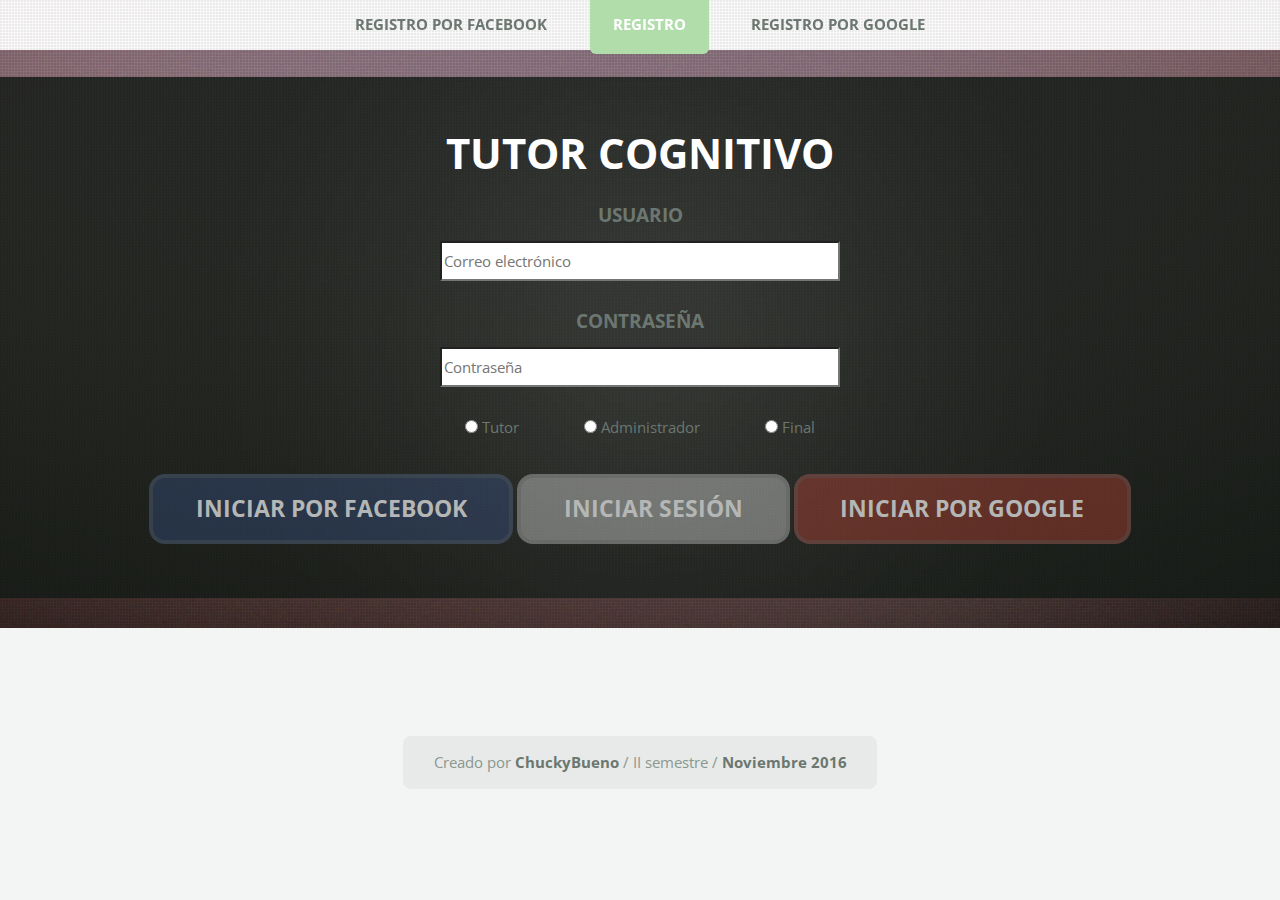
==== src/dotnetstarter/wwwroot/cambioAcceso.html @ c9e09c94 "Change" ====
<!DOCTYPE HTML>

<html>
<head>
	<title>Inicio</title>

	<!--Configuraciones de la página-->
	<meta charset="utf-8" />
	<meta name="viewport" content="width=device-width, initial-scale=1" />

	<!--Archivos .js responsive-->
	<!--[if lte IE 8]><script src="assets/js/ie/html5shiv.js"></script><![endif]-->

	<!--Archivos .css responsive-->
	<link rel="stylesheet" href="assets/css/main.css" />
	<!--[if lte IE 8]><link rel="stylesheet" href="assets/css/ie8.css" /><![endif]-->
</head>

<body class="homepage">
	<!--Contenedor principal-->
	<div id="page-wrapper">

		<!-- Nav -->
		<nav id="nav">
			<ul>
				<li><a href="">Registro por Facebook</a></li>
				<li class="current"><a href="registro.html">Registro</a></li>
				<li><a href="">Registro por google</a></li>
			</ul>
		</nav>

		<!--Cuerpo -->
		<div id="banner-wrapper">
			<section id="banner">
				<!--titulo-->
				<h2><a id="logo">Tutor Cognitivo</a></h2>

				<!--Correo-->
				<div class="login">


					<!--Usuario-->
					<h3>Usuario</h3>
					<p><input id="txtUsuario" placeholder="Correo electrónico" type="text" /></p>

					<!--Contraseña-->
					<h3>Contraseña</h3>
					<p><input id="txtContraseña" placeholder="Contraseña" type="password" /></p>

					<!--Tipo-->
					<div class="radioGroup">
						<label for="markAdmin">
							<input name="rdnTipo" type="radio" value="tutor"> Tutor</input>
						</label>
						<label for="markStudent">
							<input name="rdnTipo" type="radio" value="admin"> Administrador</input>
						</label>
						<label for="markService">
							<input name="rdnTipo" type="radio" value="final"> Final</input>
						</label>
					</div>

					<br/>
				</div>

				<!--Botones de inicio-->	
				<a class="buttonFacebook">Iniciar por Facebook</a>
				<a class="button">Iniciar Sesión</a>
				<a class="buttonGoogle">Iniciar por Google</a>
			</section>
		</div>

		<!-- Footer -->
		<footer id="footer" class="container">
			<!-- Copyright -->
			<div id="copyright">

				<ul class="menu">
					Creado por <b>ChuckyBueno</b> / II semestre / <b>Noviembre 2016</b>
				</ul>
			</div>
		</footer>
	</div>

	<!-- Scripts -->
	<script src="assets/js/jquery.min.js"></script>
	<script src="assets/js/jquery.dropotron.min.js"></script>
	<script src="assets/js/skel.min.js"></script>
	<script src="assets/js/skel-viewport.min.js"></script>
	<script src="assets/js/util.js"></script>
	<!--[if lte IE 8]><script src="assets/js/ie/respond.min.js"></script><![endif]-->
	<script src="assets/js/main.js"></script>

</body>
</html>
---- src/dotnetstarter/wwwroot/assets/css/main.css ----
@import url("font-awesome.min.css");
@import url("https://fonts.googleapis.com/css?family=Open+Sans:400,400italic,700,700italic|Open+Sans+Condensed:700");

/****************************************
Reset 
*****************************************/

html, body, div, span, applet, object, iframe, h1, h2, h3, h4, h5, h6, p, blockquote, pre, a, abbr, acronym, address, 
big, cite, code, del, dfn, em, img, ins, kbd, q, s, samp, small, strike, strong, sub, sup, tt, var, b, u, i, center, 
dl, dt, dd, ol, ul, li, fieldset, form, label, legend, table, caption, tbody, tfoot, thead, tr, th, td, article, aside, 
canvas, details, embed, figure, figcaption, footer, header, hgroup, menu, nav, output, ruby, section, summary, time, 
mark, audio, video {
	margin: 0;
	padding: 0;
	border: 0;
	font-size: 100%;
	font: inherit;
	vertical-align: baseline;
}

article, aside, details, figcaption, figure, footer, header, hgroup, menu, nav, section {
	display: block;
}

body {
	line-height: 1;
}

ol, ul {
	list-style: none;
}

blockquote, q {
	quotes: none;
}

blockquote:before, blockquote:after, q:before, q:after {
	content: '';
	content: none;
}

table {
	border-collapse: collapse;
	border-spacing: 0;
}

body {
	-webkit-text-size-adjust: none;
}

/****************************************
Box Model 
****************************************/

*, *:before, *:after {
	-moz-box-sizing: border-box;
	-webkit-box-sizing: border-box;
	box-sizing: border-box;
}

/**************************************** 
Containers 
****************************************/

.container {
	margin-left: auto;
	margin-right: auto;
}

.container.\31 25\25 {
	width: 100%;
	max-width: 1200px;
	min-width: 960px;
}

.container.\37 5\25 {
	width: 720px;
}

.container.\35 0\25 {
	width: 480px;
}

.container.\32 5\25 {
	width: 240px;
}

.container {
	width: 960px;
}

/*DESKTOP*/
@media screen and (min-width: 737px) {

	.container.\31 25\25 {
		width: 100%;
		max-width: 1500px;
		min-width: 1200px;
	}

	.container.\37 5\25 {
		width: 900px;
	}

	.container.\35 0\25 {
		width: 600px;
	}

	.container.\32 5\25 {
		width: 300px;
	}

	.container {
		width: 1200px;
	}
}

/*TABLET*/
@media screen and (min-width: 737px) and (max-width: 1200px) {

	.container.\31 25\25 {
		width: 100%;
		max-width: 125%;
		min-width: 100%;
	}

	.container.\37 5\25 {
		width: 75%;
	}

	.container.\35 0\25 {
		width: 50%
	}

	.container.\32 5\25 {
		width: 25%;
	}

	.container {
		width: 100%;
	}
}

/*MOBILE*/
@media screen and (max-width: 736px) {

	.container.\31 25\25 {
		width: 100%;
		max-width: 125%;
		min-width: 100%;
	}

	.container.\37 5\25 {
		width: 75%;
	}

	.container.\35 0\25 {
		width: 50%;
	}

	.container.\32 5\25 {
		width: 25%;
	}

	.container {
		width: 100% !important;
	}
}

/****************************************
Grid 
****************************************/
.row {
	border-bottom: solid 1px transparent;
	-moz-box-sizing: border-box;
	-webkit-box-sizing: border-box;
	box-sizing: border-box;
}

.row > * {
	float: left;
	-moz-box-sizing: border-box;
	-webkit-box-sizing: border-box;
	box-sizing: border-box;
}

.row:after, .row:before {
	content: '';
	display: block;
	clear: both;
	height: 0;
}

.row.uniform > * > :first-child {
	margin-top: 0;
}

.row.uniform > * > :last-child {
	margin-bottom: 0;
}

.row.\30 \25 > * {
	padding: 0 0 0 0px;
}

.row.\30 \25 {
	margin: 0 0 -1px 0px;
}

.row.uniform.\30 \25 > * {
	padding: 0px 0 0 0px;
}

.row.uniform.\30 \25 {
	margin: 0px 0 -1px 0px;
}

.row > * {
	padding: 0 0 0 40px;
}

.row {
	margin: 0 0 -1px -40px;
}

.row.uniform > * {
	padding: 40px 0 0 40px;
}

.row.uniform {
	margin: -40px 0 -1px -40px;
}

.row.\32 00\25 > * {
	padding: 0 0 0 80px;
}

.row.\32 00\25 {
	margin: 0 0 -1px -80px;
}

.row.uniform.\32 00\25 > * {
	padding: 80px 0 0 80px;
}

.row.uniform.\32 00\25 {
	margin: -80px 0 -1px -80px;
}

.row.\31 50\25 > * {
	padding: 0 0 0 60px;
}

.row.\31 50\25 {
	margin: 0 0 -1px -60px;
}

.row.uniform.\31 50\25 > * {
	padding: 60px 0 0 60px;
}

.row.uniform.\31 50\25 {
	margin: -60px 0 -1px -60px;
}

.row.\35 0\25 > * {
	padding: 0 0 0 20px;
}

.row.\35 0\25 {
	margin: 0 0 -1px -20px;
}

.row.uniform.\35 0\25 > * {
	padding: 20px 0 0 20px;
}

.row.uniform.\35 0\25 {
	margin: -20px 0 -1px -20px;
}

.row.\32 5\25 > * {
	padding: 0 0 0 10px;
}

.row.\32 5\25 {
	margin: 0 0 -1px -10px;
}

.row.uniform.\32 5\25 > * {
	padding: 10px 0 0 10px;
}

.row.uniform.\32 5\25 {
	margin: -10px 0 -1px -10px;
}

.\31 2u, .\31 2u\24 {
	width: 100%;
	clear: none;
	margin-left: 0;
}

.\31 1u, .\31 1u\24 {
	width: 91.6666666667%;
	clear: none;
	margin-left: 0;
}

.\31 0u, .\31 0u\24 {
	width: 83.3333333333%;
	clear: none;
	margin-left: 0;
}

.\39 u, .\39 u\24 {
	width: 75%;
	clear: none;
	margin-left: 0;
}

.\38 u, .\38 u\24 {
	width: 66.6666666667%;
	clear: none;
	margin-left: 0;
}

.\37 u, .\37 u\24 {
	width: 58.3333333333%;
	clear: none;
	margin-left: 0;
}

.\36 u, .\36 u\24 {
	width: 50%;
	clear: none;
	margin-left: 0;
}

.\35 u, .\35 u\24 {
	width: 41.6666666667%;
	clear: none;
	margin-left: 0;
}

.\34 u, .\34 u\24 {
	width: 33.3333333333%;
	clear: none;
	margin-left: 0;
}

.\33 u, .\33 u\24 {
	width: 25%;
	clear: none;
	margin-left: 0;
}

.\32 u, .\32 u\24 {
	width: 16.6666666667%;
	clear: none;
	margin-left: 0;
}

.\31 u, .\31 u\24 {
	width: 8.3333333333%;
	clear: none;
	margin-left: 0;
}

.\31 2u\24 + *,
.\31 1u\24 + *,
.\31 0u\24 + *,
.\39 u\24 + *,
.\38 u\24 + *,
.\37 u\24 + *,
.\36 u\24 + *,
.\35 u\24 + *,
.\34 u\24 + *,
.\33 u\24 + *,
.\32 u\24 + *,
.\31 u\24 + * {
	clear: left;
}

.\-11u {
	margin-left: 91.66667%;
}

.\-10u {
	margin-left: 83.33333%;
}

.\-9u {
	margin-left: 75%;
}

.\-8u {
	margin-left: 66.66667%;
}

.\-7u {
	margin-left: 58.33333%;
}

.\-6u {
	margin-left: 50%;
}

.\-5u {
	margin-left: 41.66667%;
}

.\-4u {
	margin-left: 33.33333%;
}

.\-3u {
	margin-left: 25%;
}

.\-2u {
	margin-left: 16.66667%;
}

.\-1u {
	margin-left: 8.33333%;
}

/*DESKTOP*/
@media screen and (min-width: 737px) {

	.row > * {
		padding: 50px 0 0 50px;
	}

	.row {
		margin: -50px 0 -1px -50px;
	}

	.row.uniform > * {
		padding: 50px 0 0 50px;
	}

	.row.uniform {
		margin: -50px 0 -1px -50px;
	}

	.row.\32 00\25 > * {
		padding: 100px 0 0 100px;
	}

	.row.\32 00\25 {
		margin: -100px 0 -1px -100px;
	}

	.row.uniform.\32 00\25 > * {
		padding: 100px 0 0 100px;
	}

	.row.uniform.\32 00\25 {
		margin: -100px 0 -1px -100px;
	}

	.row.\31 50\25 > * {
		padding: 75px 0 0 75px;
	}

	.row.\31 50\25 {
		margin: -75px 0 -1px -75px;
	}

	.row.uniform.\31 50\25 > * {
		padding: 75px 0 0 75px;
	}

	.row.uniform.\31 50\25 {
		margin: -75px 0 -1px -75px;
	}

	.row.\35 0\25 > * {
		padding: 25px 0 0 25px;
	}

	.row.\35 0\25 {
		margin: -25px 0 -1px -25px;
	}

	.row.uniform.\35 0\25 > * {
		padding: 25px 0 0 25px;
	}

	.row.uniform.\35 0\25 {
		margin: -25px 0 -1px -25px;
	}

	.row.\32 5\25 > * {
		padding: 12.5px 0 0 12.5px;
	}

	.row.\32 5\25 {
		margin: -12.5px 0 -1px -12.5px;
	}

	.row.uniform.\32 5\25 > * {
		padding: 12.5px 0 0 12.5px;
	}

	.row.uniform.\32 5\25 {
		margin: -12.5px 0 -1px -12.5px;
	}

	.\31 2u\28desktop\29, .\31 2u\24\28desktop\29 {
		width: 100%;
		clear: none;
		margin-left: 0;
	}

	.\31 1u\28desktop\29, .\31 1u\24\28desktop\29 {
		width: 91.6666666667%;
		clear: none;
		margin-left: 0;
	}

	.\31 0u\28desktop\29, .\31 0u\24\28desktop\29 {
		width: 83.3333333333%;
		clear: none;
		margin-left: 0;
	}

	.\39 u\28desktop\29, .\39 u\24\28desktop\29 {
		width: 75%;
		clear: none;
		margin-left: 0;
	}

	.\38 u\28desktop\29, .\38 u\24\28desktop\29 {
		width: 66.6666666667%;
		clear: none;
		margin-left: 0;
	}

	.\37 u\28desktop\29, .\37 u\24\28desktop\29 {
		width: 58.3333333333%;
		clear: none;
		margin-left: 0;
	}

	.\36 u\28desktop\29, .\36 u\24\28desktop\29 {
		width: 50%;
		clear: none;
		margin-left: 0;
	}

	.\35 u\28desktop\29, .\35 u\24\28desktop\29 {
		width: 41.6666666667%;
		clear: none;
		margin-left: 0;
	}

	.\34 u\28desktop\29, .\34 u\24\28desktop\29 {
		width: 33.3333333333%;
		clear: none;
		margin-left: 0;
	}

	.\33 u\28desktop\29, .\33 u\24\28desktop\29 {
		width: 25%;
		clear: none;
		margin-left: 0;
	}

	.\32 u\28desktop\29, .\32 u\24\28desktop\29 {
		width: 16.6666666667%;
		clear: none;
		margin-left: 0;
	}

	.\31 u\28desktop\29, .\31 u\24\28desktop\29 {
		width: 8.3333333333%;
		clear: none;
		margin-left: 0;
	}

	.\31 2u\24\28desktop\29 + *,
	.\31 1u\24\28desktop\29 + *,
	.\31 0u\24\28desktop\29 + *,
	.\39 u\24\28desktop\29 + *,
	.\38 u\24\28desktop\29 + *,
	.\37 u\24\28desktop\29 + *,
	.\36 u\24\28desktop\29 + *,
	.\35 u\24\28desktop\29 + *,
	.\34 u\24\28desktop\29 + *,
	.\33 u\24\28desktop\29 + *,
	.\32 u\24\28desktop\29 + *,
	.\31 u\24\28desktop\29 + * {
		clear: left;
	}

	.\-11u\28desktop\29 {
		margin-left: 91.66667%;
	}

	.\-10u\28desktop\29 {
		margin-left: 83.33333%;
	}

	.\-9u\28desktop\29 {
		margin-left: 75%;
	}

	.\-8u\28desktop\29 {
		margin-left: 66.66667%;
	}

	.\-7u\28desktop\29 {
		margin-left: 58.33333%;
	}

	.\-6u\28desktop\29 {
		margin-left: 50%;
	}

	.\-5u\28desktop\29 {
		margin-left: 41.66667%;
	}

	.\-4u\28desktop\29 {
		margin-left: 33.33333%;
	}

	.\-3u\28desktop\29 {
		margin-left: 25%;
	}

	.\-2u\28desktop\29 {
		margin-left: 16.66667%;
	}

	.\-1u\28desktop\29 {
		margin-left: 8.33333%;
	}
}

/*TABLET*/
@media screen and (min-width: 737px) and (max-width: 1200px) {

	.row > * {
		padding: 25px 0 0 25px;
	}

	.row {
		margin: -25px 0 -1px -25px;
	}

	.row.uniform > * {
		padding: 25px 0 0 25px;
	}

	.row.uniform {
		margin: -25px 0 -1px -25px;
	}

	.row.\32 00\25 > * {
		padding: 50px 0 0 50px;
	}

	.row.\32 00\25 {
		margin: -50px 0 -1px -50px;
	}

	.row.uniform.\32 00\25 > * {
		padding: 50px 0 0 50px;
	}

	.row.uniform.\32 00\25 {
		margin: -50px 0 -1px -50px;
	}

	.row.\31 50\25 > * {
		padding: 37.5px 0 0 37.5px;
	}

	.row.\31 50\25 {
		margin: -37.5px 0 -1px -37.5px;
	}

	.row.uniform.\31 50\25 > * {
		padding: 37.5px 0 0 37.5px;
	}

	.row.uniform.\31 50\25 {
		margin: -37.5px 0 -1px -37.5px;
	}

	.row.\35 0\25 > * {
		padding: 12.5px 0 0 12.5px;
	}

	.row.\35 0\25 {
		margin: -12.5px 0 -1px -12.5px;
	}

	.row.uniform.\35 0\25 > * {
		padding: 12.5px 0 0 12.5px;
	}

	.row.uniform.\35 0\25 {
		margin: -12.5px 0 -1px -12.5px;
	}

	.row.\32 5\25 > * {
		padding: 6.25px 0 0 6.25px;
	}

	.row.\32 5\25 {
		margin: -6.25px 0 -1px -6.25px;
	}

	.row.uniform.\32 5\25 > * {
		padding: 6.25px 0 0 6.25px;
	}

	.row.uniform.\32 5\25 {
		margin: -6.25px 0 -1px -6.25px;
	}

	.\31 2u\28tablet\29, .\31 2u\24\28tablet\29 {
		width: 100%;
		clear: none;
		margin-left: 0;
	}

	.\31 1u\28tablet\29, .\31 1u\24\28tablet\29 {
		width: 91.6666666667%;
		clear: none;
		margin-left: 0;
	}

	.\31 0u\28tablet\29, .\31 0u\24\28tablet\29 {
		width: 83.3333333333%;
		clear: none;
		margin-left: 0;
	}

	.\39 u\28tablet\29, .\39 u\24\28tablet\29 {
		width: 75%;
		clear: none;
		margin-left: 0;
	}

	.\38 u\28tablet\29, .\38 u\24\28tablet\29 {
		width: 66.6666666667%;
		clear: none;
		margin-left: 0;
	}

	.\37 u\28tablet\29, .\37 u\24\28tablet\29 {
		width: 58.3333333333%;
		clear: none;
		margin-left: 0;
	}

	.\36 u\28tablet\29, .\36 u\24\28tablet\29 {
		width: 50%;
		clear: none;
		margin-left: 0;
	}

	.\35 u\28tablet\29, .\35 u\24\28tablet\29 {
		width: 41.6666666667%;
		clear: none;
		margin-left: 0;
	}

	.\34 u\28tablet\29, .\34 u\24\28tablet\29 {
		width: 33.3333333333%;
		clear: none;
		margin-left: 0;
	}

	.\33 u\28tablet\29, .\33 u\24\28tablet\29 {
		width: 25%;
		clear: none;
		margin-left: 0;
	}

	.\32 u\28tablet\29, .\32 u\24\28tablet\29 {
		width: 16.6666666667%;
		clear: none;
		margin-left: 0;
	}

	.\31 u\28tablet\29, .\31 u\24\28tablet\29 {
		width: 8.3333333333%;
		clear: none;
		margin-left: 0;
	}

	.\31 2u\24\28tablet\29 + *,
	.\31 1u\24\28tablet\29 + *,
	.\31 0u\24\28tablet\29 + *,
	.\39 u\24\28tablet\29 + *,
	.\38 u\24\28tablet\29 + *,
	.\37 u\24\28tablet\29 + *,
	.\36 u\24\28tablet\29 + *,
	.\35 u\24\28tablet\29 + *,
	.\34 u\24\28tablet\29 + *,
	.\33 u\24\28tablet\29 + *,
	.\32 u\24\28tablet\29 + *,
	.\31 u\24\28tablet\29 + * {
		clear: left;
	}

	.\-11u\28tablet\29 {
		margin-left: 91.66667%;
	}

	.\-10u\28tablet\29 {
		margin-left: 83.33333%;
	}

	.\-9u\28tablet\29 {
		margin-left: 75%;
	}

	.\-8u\28tablet\29 {
		margin-left: 66.66667%;
	}

	.\-7u\28tablet\29 {
		margin-left: 58.33333%;
	}

	.\-6u\28tablet\29 {
		margin-left: 50%;
	}

	.\-5u\28tablet\29 {
		margin-left: 41.66667%;
	}

	.\-4u\28tablet\29 {
		margin-left: 33.33333%;
	}

	.\-3u\28tablet\29 {
		margin-left: 25%;
	}

	.\-2u\28tablet\29 {
		margin-left: 16.66667%;
	}

	.\-1u\28tablet\29 {
		margin-left: 8.33333%;
	}
}

/*MOBILE*/
@media screen and (max-width: 736px) {

	.row > * {
		padding: 20px 0 0 20px;
	}

	.row {
		margin: -20px 0 -1px -20px;
	}

	.row.uniform > * {
		padding: 20px 0 0 20px;
	}

	.row.uniform {
		margin: -20px 0 -1px -20px;
	}

	.row.\32 00\25 > * {
		padding: 40px 0 0 40px;
	}

	.row.\32 00\25 {
		margin: -40px 0 -1px -40px;
	}

	.row.uniform.\32 00\25 > * {
		padding: 40px 0 0 40px;
	}

	.row.uniform.\32 00\25 {
		margin: -40px 0 -1px -40px;
	}

	.row.\31 50\25 > * {
		padding: 30px 0 0 30px;
	}

	.row.\31 50\25 {
		margin: -30px 0 -1px -30px;
	}

	.row.uniform.\31 50\25 > * {
		padding: 30px 0 0 30px;
	}

	.row.uniform.\31 50\25 {
		margin: -30px 0 -1px -30px;
	}

	.row.\35 0\25 > * {
		padding: 10px 0 0 10px;
	}

	.row.\35 0\25 {
		margin: -10px 0 -1px -10px;
	}

	.row.uniform.\35 0\25 > * {
		padding: 10px 0 0 10px;
	}

	.row.uniform.\35 0\25 {
		margin: -10px 0 -1px -10px;
	}

	.row.\32 5\25 > * {
		padding: 5px 0 0 5px;
	}

	.row.\32 5\25 {
		margin: -5px 0 -1px -5px;
	}

	.row.uniform.\32 5\25 > * {
		padding: 5px 0 0 5px;
	}

	.row.uniform.\32 5\25 {
		margin: -5px 0 -1px -5px;
	}

	.\31 2u\28mobile\29, .\31 2u\24\28mobile\29 {
		width: 100%;
		clear: none;
		margin-left: 0;
	}

	.\31 1u\28mobile\29, .\31 1u\24\28mobile\29 {
		width: 91.6666666667%;
		clear: none;
		margin-left: 0;
	}

	.\31 0u\28mobile\29, .\31 0u\24\28mobile\29 {
		width: 83.3333333333%;
		clear: none;
		margin-left: 0;
	}

	.\39 u\28mobile\29, .\39 u\24\28mobile\29 {
		width: 75%;
		clear: none;
		margin-left: 0;
	}

	.\38 u\28mobile\29, .\38 u\24\28mobile\29 {
		width: 66.6666666667%;
		clear: none;
		margin-left: 0;
	}

	.\37 u\28mobile\29, .\37 u\24\28mobile\29 {
		width: 58.3333333333%;
		clear: none;
		margin-left: 0;
	}

	.\36 u\28mobile\29, .\36 u\24\28mobile\29 {
		width: 50%;
		clear: none;
		margin-left: 0;
	}

	.\35 u\28mobile\29, .\35 u\24\28mobile\29 {
		width: 41.6666666667%;
		clear: none;
		margin-left: 0;
	}

	.\34 u\28mobile\29, .\34 u\24\28mobile\29 {
		width: 33.3333333333%;
		clear: none;
		margin-left: 0;
	}

	.\33 u\28mobile\29, .\33 u\24\28mobile\29 {
		width: 25%;
		clear: none;
		margin-left: 0;
	}

	.\32 u\28mobile\29, .\32 u\24\28mobile\29 {
		width: 16.6666666667%;
		clear: none;
		margin-left: 0;
	}

	.\31 u\28mobile\29, .\31 u\24\28mobile\29 {
		width: 8.3333333333%;
		clear: none;
		margin-left: 0;
	}

	.\31 2u\24\28mobile\29 + *,
	.\31 1u\24\28mobile\29 + *,
	.\31 0u\24\28mobile\29 + *,
	.\39 u\24\28mobile\29 + *,
	.\38 u\24\28mobile\29 + *,
	.\37 u\24\28mobile\29 + *,
	.\36 u\24\28mobile\29 + *,
	.\35 u\24\28mobile\29 + *,
	.\34 u\24\28mobile\29 + *,
	.\33 u\24\28mobile\29 + *,
	.\32 u\24\28mobile\29 + *,
	.\31 u\24\28mobile\29 + * {
		clear: left;
	}

	.\-11u\28mobile\29 {
		margin-left: 91.66667%;
	}

	.\-10u\28mobile\29 {
		margin-left: 83.33333%;
	}

	.\-9u\28mobile\29 {
		margin-left: 75%;
	}

	.\-8u\28mobile\29 {
		margin-left: 66.66667%;
	}

	.\-7u\28mobile\29 {
		margin-left: 58.33333%;
	}

	.\-6u\28mobile\29 {
		margin-left: 50%;
	}

	.\-5u\28mobile\29 {
		margin-left: 41.66667%;
	}

	.\-4u\28mobile\29 {
		margin-left: 33.33333%;
	}

	.\-3u\28mobile\29 {
		margin-left: 25%;
	}

	.\-2u\28mobile\29 {
		margin-left: 16.66667%;
	}

	.\-1u\28mobile\29 {
		margin-left: 8.33333%;
	}

}

/**************************************** 
Basic
****************************************/
body {
	background: #f2f5f3;
	font-family: 'Open Sans', sans-serif;
	font-weight: 400;
	color: #6b7770;
	font-size: 11.5pt;
	line-height: 2em;
}

body.is-loading * {
	-moz-transition: none !important;
	-webkit-transition: none !important;
	-ms-transition: none !important;
	transition: none !important;
	-moz-animation: none !important;
	-webkit-animation: none !important;
	-ms-animation: none !important;
	animation: none !important;
}

input, textarea, select {
	font-family: 'Open Sans', sans-serif;
	font-weight: 400;
	color: #6b7770;
	font-size: 11.5pt;
	line-height: 2em;
}

h1, h2, h3, h4, h5, h6 {
	font-family: 'Open Sans Condensed', sans-serif;
	font-weight: 700;
	text-transform: uppercase;
	color: #6b7770;
}

h1 a, h2 a, h3 a, h4 a, h5 a, h6 a {
	text-decoration: none;
	color: inherit;
}

h2.major {
	position: relative;
	border-top: solid 5px #e7eae8;
}

h2.major span {
	background: #fff;
	position: relative;
	display: inline-block;
}

a {
	color: #006376;
	text-decoration: underline;
}

a:hover {
	text-decoration: none;
}

b, strong {
	font-weight: 700;
	color: #6b7770;
}

i, em {
	font-style: italic;
}

br.clear {
	clear: both;
}

sub {
	position: relative;
	top: 0.5em;
	font-size: 0.8em;
}

sup {
	position: relative;
	top: -0.5em;
	font-size: 0.8em;
}

hr {
	border: 0;
	border-top: solid 2px #E7EAE8;
	margin: 0 0 3em 0;
}

blockquote {
	border-left: solid 5px #E7EAE8;
	padding: 1em 0 1em 1.5em;
	font-style: italic;
}

p, ul, ol, dl, table {
	margin-bottom: 3em;
}

/* Section/Article */

section, article {
	margin-bottom: 6em;
}

section > :last-child, section:last-child, article > :last-child, article:last-child {
	margin-bottom: 0;
}

header > p {
	display: block;
	font-family: 'Open Sans Condensed', sans-serif;
	font-weight: 700;
	text-transform: uppercase;
	color: #c1cac5;
}

/****************************************
Image
****************************************/

.image {
	position: relative;
	display: inline-block;
	border-radius: 8px;
}

.image img {
	display: block;
	width: 100%;
	border-radius: 8px;
}

.image:before {
	content: '';
	position: absolute;
	left: 0;
	top: 0;
	width: 100%;
	height: 100%;
	background: url("images/overlay.png");
	border-radius: 8px;
}

.image.fit {
	display: block;
	width: 100%;
}

.image.featured {
	display: block;
	width: 100%;
	margin: 0 0 2em 0;
}

.image.left {
	float: left;
	margin: 0 2em 2em 0;
}

.image.centered {
	display: block;
	margin: 0 0 2em 0;
}

.image.centered img {
	margin: 0 auto;
	width: auto;
}

/****************************************
Button 
****************************************/
input[type="text"],
input[type="email"],
input[type="password"],
select{
	width: 100%;
	height: 40px;
}

input[type="button"],
input[type="submit"],
input[type="reset"],
button,
.button,
.buttonFacebook,
.buttonGoogle {
	-webkit-appearance: none;
	display: inline-block;
	font-family: 'Open Sans Condensed', sans-serif;
	font-weight: 700;
	text-transform: uppercase;
	text-decoration: none;
	background: #b1ddab;
	color: #fff;
	border: 0;
	line-height: 1em;
	border-radius: 8px;
	outline: 0;
	cursor: pointer;
	-moz-transition: background-color .2s ease-in-out;
	-webkit-transition: background-color .2s ease-in-out;
	-o-transition: background-color .2s ease-in-out;
	-ms-transition: background-color .2s ease-in-out;
	transition: background-color .2s ease-in-out;
}

input[type="button"]:hover,
input[type="submit"]:hover,
input[type="reset"]:hover,
button:hover,
.button:hover,
.buttonFacebook:hover,
.buttonGoogle:hover {
	background: #c1edbb;
}

input[type="button"]:active,
input[type="submit"]:active,
input[type="reset"]:active,
button:active,
.button:active {
	background: #a1cd9b;
}

input[type="button"].alt,
input[type="submit"].alt,
input[type="reset"].alt,
button.alt,
.button.alt,
.buttonFacebook:active,
.buttonGoogle:active {
	background: #c1cac5;
}

input[type="button"].alt:hover,
input[type="submit"].alt:hover,
input[type="reset"].alt:hover,
button.alt:hover,
.button.alt:hover,
.buttonFacebook.alt,
.buttonGoogle.alt {
	background: #ccd5d0;
}

input[type="button"].alt:active,
input[type="submit"].alt:active,
input[type="reset"].alt:active,
button.alt:active,
.button.alt:active,
.buttonFacebook.alt:active,
.buttonGoogle.alt:active {
	background: #b1bab5;
}

/****************************************
List
****************************************/
ul.default {
	list-style: disc;
	padding-left: 1em;
}

ul.default li {
	padding-left: 0.5em;
}

ul.divided > li {
	border-top: solid 2px #e7eae8;
	padding-top: 2.35em;
	margin-top: 2.35em;
}

ul.divided > li:first-child {
	border-top: 0;
	padding-top: 0;
	margin-top: 0;
}

ul.actions li {
	display: inline-block;
	margin: 0 0 0 1em;
}

ul.actions li:first-child {
	margin-left: 0;
}

ul.contact {
	cursor: default;
}

ul.contact li {
	-moz-transition: top .15s ease-in-out;
	-webkit-transition: top .15s ease-in-out;
	-ms-transition: top .15s ease-in-out;
	transition: top .15s ease-in-out;
	position: relative;
	display: inline-block;
	margin: 0 0.25em 0 0.25em;
	top: 0;
}

ul.contact li a {
	-moz-transition: background-color .2s ease-in-out;
	-webkit-transition: background-color .2s ease-in-out;
	-ms-transition: background-color .2s ease-in-out;
	transition: background-color .2s ease-in-out;
	display: block;
	position: relative;
	width: 48px;
	height: 48px;
	border-radius: 6px;
	outline: 0;
	background: #c1cac5;
	text-align: center;
}

ul.contact li a:before {
	color: #f2f5f3;
	font-size: 32px;
	line-height: 48px;
}

ul.contact li:hover {
	top: -5px;
}

ul.contact li:hover a.fa-facebook {
	background-color: #3C5A98;
}

ul.contact li:hover a.fa-twitter {
	background-color: #2DAAE4;
}

ul.contact li:hover a.fa-dribbble {
	background-color: #C4376B;
}

ul.contact li:hover a.fa-linkedin {
	background-color: #006599;
}

ul.contact li:hover a.fa-instagram {
	background-color: #2E5E86;
}

ul.contact li:hover a.fa-google-plus {
	background-color: #DA2713;
}

ul.contact li:active {
	top: 0;
}

ul.special {
	cursor: default;
}

ul.special li {
	-moz-transition: top .15s ease-in-out;
	-webkit-transition: top .15s ease-in-out;
	-ms-transition: top .15s ease-in-out;
	transition: top .15s ease-in-out;
	position: relative;
	display: inline-block;
	margin: 0 1.5em 0 1.5em;
	top: 0;
}

ul.special li:hover {
	top: -10px;
}

ul.special li:hover a {
	background: #b9d2ce;
}

ul.special a {
	-moz-transition: background-color .2s ease-in-out;
	-webkit-transition: background-color .2s ease-in-out;
	-ms-transition: background-color .2s ease-in-out;
	transition: background-color .2s ease-in-out;
	display: block;
	position: relative;
	background: #c1cac5;
	width: 12em;
	height: 12em;
	border-radius: 6em;
	outline: 0;
}

ul.special a:before {
	position: absolute;
	width: 128px;
	height: 128px;
	font-size: 96px;
	line-height: 128px;
	left: 50%;
	top: 50%;
	margin-top: -64px;
	margin-left: -64px;
	color: #fff;
	text-align: center;
}

ul.meta {
	font-size: 0.85em;
	color: #a1aaa5;
}

ul.meta li {
	position: relative;
	display: inline-block;
	margin-left: 1em;
}

ul.meta li a {
	color: inherit;
	outline: 0;
}

ul.meta li:first-child {
	margin-left: 0;
}

ul.meta li:before {
	opacity: 0.5;
	cursor: default;
	margin-right: 0.5em;
}

ul.menu li {
	border-left: solid 1px #E7EAE8;
	display: inline-block;
	padding: 0 0 0 0.75em;
	margin: 0 0 0 0.75em;
}

ul.menu li:first-child {
	border-left: 0;
	margin-left: 0;
	padding-left: 0;
}

ol.default {
	list-style: decimal;
	padding-left: 1.25em;
}

ol.default li {
	padding-left: 0.25em;
}

/****************************************
Forms
****************************************/
form label {
	display: block;
	margin: 0 0 1em 0;
	font-family: 'Open Sans Condensed', sans-serif;
	font-weight: 700;
	text-transform: uppercase;
	color: #6b7770;
}

form input[type="text"],
form input[type="email"],
form input[type="password"],
form select,
form textarea {
	-webkit-appearance: none;
	display: block;
	width: 100%;
	border-radius: 8px;
	border: solid 2px #E7EAE8;
}

form input[type="text"]:focus,
form input[type="email"]:focus,
form input[type="password"]:focus,
form select:focus,
form textarea:focus {
	border-color: #a1cd9b;
}

form input[type="text"],
form input[type="email"],
form input[type="password"],
form select {
	line-height: 3em;
	padding: 0 1em;
}

form textarea {
	min-height: 9em;
	padding: 1em;
}

form .formerize-placeholder {
	color: #555 !important;
}

form ::-webkit-input-placeholder {
	color: #555 !important;
}

form :-moz-placeholder {
	color: #555 !important;
}

form ::-moz-placeholder {
	color: #555 !important;
}

form :-ms-input-placeholder {
	color: #555 !important;
}

form ::-moz-focus-inner {
	border: 0;
}

/****************************************
Tables
****************************************/

table {
	width: 100%;
}

table.default {
	width: 100%;
}

table.default tr {
	border-top: solid 2px #E7EAE8;
}

table.default tr:first-child {
	border-top: 0;
}

table.default td {
	padding: 0.5em 1em 0.5em 1em;
}

table.default th {
	text-align: left;
	padding: 0.5em 1em 0.5em 1em;
	margin: 0 0 1em 0;
	font-family: 'Open Sans Condensed', sans-serif;
	font-weight: 700;
	text-transform: uppercase;
	color: #6b7770;
}

table.default thead {
	background: #E7EAE8;
	color: #fff;
}

/****************************************
Box
****************************************/
.box.highlight {
	text-align: center;
}

/****************************************
Icons
****************************************/
.icon {
	position: relative;
	text-decoration: none;
}

.icon:before {
	-moz-osx-font-smoothing: grayscale;
	-webkit-font-smoothing: antialiased;
	font-family: FontAwesome;
	font-style: normal;
	font-weight: normal;
	text-transform: none !important;
}

.icon > .label {
	display: none;
}

/****************************************
Wrappers
****************************************/
#banner-wrapper {
	position: relative;
	background-image: url("images/overlay.png"), url("images/overlay.png"), url("../../images/banner.jpg");
	background-position: top left, top left, center center;
	background-repeat: repeat, repeat, no-repeat;
	background-size: auto, auto, cover;
	z-index: 1;
}

#main-wrapper {
	background: #fff;
	border-top: solid 5px #b1ddab;
	border-bottom: solid 5px #c1cac5;
}

/****************************************
Banner
****************************************/
#banner {
	position: relative;
	background-color: rgba(21, 28, 23, 0.85);
	background-image: url("images/overlay.png"), url("images/highlight.png");
	background-position: top left, center center;
	background-size: auto, 100% 250%;
	background-repeat: repeat, no-repeat;
	text-align: center;
	margin: 0;
}

#banner h2 {
	color: #fff;
}

#banner p {
	display: block;
	font-family: 'Open Sans Condensed', sans-serif;
	font-weight: 700;
	text-transform: uppercase;
	color: #575d59;
}

#banner .button,
#banner .buttonFacebook,
#banner .buttonGoogle {
	-moz-transition: border-color .2s ease-in-out, color .2s ease-in-out;
	-webkit-transition: border-color .2s ease-in-out, color .2s ease-in-out;
	-ms-transition: border-color .2s ease-in-out, color .2s ease-in-out;
	transition: border-color .2s ease-in-out, color .2s ease-in-out;
	color: #b4b7b5;
	border: solid 4px #575d59;
	border-color: rgba(87, 93, 89, 0.35);
	border-radius: 16px;
}

#banner .button {
	background: rgba(255, 255, 255, 0.35) !important;
}

#banner .buttonFacebook {
	background: rgba(59, 89, 152, 0.35) !important;
}

#banner .buttonGoogle {
	background: rgba(221, 75, 57, 0.35) !important;
}

#banner .button:hover,
#banner .buttonFacebook:hover,
#banner .buttonGoogle:hover {
	color: #e4e7e5;
	border-color: rgba(87, 93, 89, 0.75);
}

#banner .button:active,
#banner .butonFacebook:active,
#banner .butonGoogle:active {
	color: #fff;
	border-color: #616763;
}

/****************************************
Footer
****************************************/
#footer a {
	color: inherit;
}

#footer h2.major span {
	background: #f2f5f3;
}

/****************************************
Copyright
****************************************/
#copyright {
	display: inline-block;
	background: #e7eae8;
	padding: 0.75em 2em 0.75em 2em;
	border-radius: 8px;
	color: #8b9790;
}

#copyright a {
	color: inherit;
}

#copyright .menu {
	margin: 0;
}

#copyright .menu li {
	border-color: #C1CAC5;
	border-width: 2px;
	line-height: 1em;
}

#navPanel, #titleBar {
	display: none;
}

/*DESKTOP*/
@media screen and (min-width: 737px) {

	/* Basic */

	h1, h2, h3, h4, h5, h6 {
		margin: 0 0 0.5em 0;
	}

	h2 {
		font-size: 1.65em;
	}

	h2.major {
		font-size: 1.65em;
		text-align: center;
		margin: 0 0 3em 0;
	}

	h2.major span {
		top: -0.775em;
		padding: 0 1.5em 0 1.5em;
	}

	h3, h4 {
		font-size: 1.25em;
	}

	.login p input[type="text"],
	.login p input[type="password"]
	{
		width: 400px;
	}

	input[type="text"],
	input[type="email"],
	input[type="password"],
	select{
		width: 100%;
		background-color: white;
	}


	/* Button */

	.radioGroup label {
		display: inline-block;
		margin: 0 2em;
		text-align: center;
	}
	.radioGroup label input[type="radio"] {
		margin: 0.5em auto;
	}

	input[type="button"],
	input[type="submit"],
	input[type="reset"],
	button,
	.button,
	.buttonFacebook,
	.buttonGoogle {
		font-size: 1.25em;
		padding: 0.85em 1.85em;
	}

	input[type="button"].big,
	input[type="submit"].big,
	input[type="reset"].big,
	button.big,
	.button.big,
	.buttonFacebook.big,
	.buttonGoogle.big {
		font-size: 1.65em;
		padding: 0.85em 1.85em;
	}

	/* List */

	ul.actions {
		text-align: center;
		margin: 2em 0 0 0;
	}

	/* Box */

	.box.highlight .special {
		margin: 0 0 4em 0;
	}

	.box.highlight h2 {
		font-size: 3em;
		margin: 0 0 0.75em 0;
	}

	.box.highlight header > p {
		font-size: 1.65em;
		margin: 0 0 1.5em 0;
	}

	.box.feature {
		text-align: center;
		width: 100%;
	}

	.box.post header {
		margin: 0 0 2.5em 0;
	}

	.box.post h3 {
		font-size: 3em;
		margin: 0 0 0.5em 0;
	}

	.box.post header > p {
		font-size: 1.65em;
		margin: 0 0 0.5em 0;
	}

	.box.post ul.meta {
		margin: 0 0 0.5em 0;
	}

	.box.post-summary h3 {
		line-height: 1em;
		margin: 0 0 0.75em 0;
	}

	.box.post-summary .meta {
		margin: 0;
		line-height: 1em;
	}

	.box.page-content header {
		margin: 0 0 2.5em 0;
	}

	.box.page-content h2 {
		font-size: 3em;
		margin: 0 0 0.5em 0;
	}

	.box.page-content header > p {
		font-size: 1.65em;
		margin: 0 0 0.5em 0;
	}

	.box.page-content ul.meta {
		margin: 0 0 0.5em 0;
	}

	/* Sidebar + Content */

	.sidebar {
		padding-top: 0.5em;
	}

	.homepage .sidebar {
		padding-top: 0;
	}

	.sidebar h2.major {
		text-align: left;
		margin: 0 0 1em 0;
	}

	.sidebar h2.major span {
		padding-left: 0;
	}

	.content-left {
		padding-right: 2em;
	}

	.content-right {
		padding-left: 2em;
	}

	/* Wrappers */

	#banner-wrapper {
		padding: 5em 0 2em  0;
	}

	#main-wrapper {
		border-top-width: 35px;
		border-bottom-width: 10px;
	}

	/* Header */

	#header {
		text-align: center;
		font-size: 2em;
		font-family: 'Open Sans Condensed', sans-serif;
		font-weight: 700;
		text-transform: uppercase;
		padding: 3em 0 0.5em 0;
		background: #fff;
		margin: 0 auto;
	}

	#header .logo {
		position: relative;
		text-align: center;
		border-top: solid 5px #e7eae8;
	}

	#header .logo div {
		background: #fff;
		position: relative;
		display: inline-block;
		padding: 0 1.5em 0 1.5em;
		top: -0.65em;
	}

	#header .logo h1 {
		display: inline;
	}

	#header .logo p {
		display: inline;
		color: #C1CAC5;
	}

	/* Nav */

	#nav {
		position: fixed;
		top: 0;
		left: 0;
		z-index: 1000;
		background-color: rgba(255, 255, 255, 0.95);
		background-image: url("images/overlay.png");
		width: 100%;
		height: 3.25em;
		line-height: 3.25em;
		text-align: center;
		font-family: 'Open Sans Condensed', sans-serif;
		font-weight: 700;
		text-transform: uppercase;
		cursor: default;
	}

	#nav ul {
		position: relative;
		z-index: 1001;
	}

	#nav li {
		display: inline-block;
		margin: 0 0.5em 0 0.5em;
		top: 0;
		position: relative;
		-moz-transition: top .15s ease-in-out;
		-webkit-transition: top .15s ease-in-out;
		-o-transition: top .15s ease-in-out;
		-ms-transition: top .15s ease-in-out;
		transition: top .15s ease-in-out;
	}

	#nav li > ul {
		display: none;
	}

	#nav li a, #nav li span {
		-moz-transition: background-color .075s ease-in-out, color .075s ease-in-out;
		-webkit-transition: background-color .075s ease-in-out, color .075s ease-in-out;
		-ms-transition: background-color .075s ease-in-out, color .075s ease-in-out;
		transition: background-color .075s ease-in-out, color .075s ease-in-out;
		position: relative;
		display: block;
		text-decoration: none;
		color: #6b7770;
		top: -6px;
		padding: 6px 1.5em 0.25em 1.5em;
		border-bottom-left-radius: 6px;
		border-bottom-right-radius: 6px;
		outline: 0;
	}

	#nav li:hover, #nav li.active {
		top: 3px;
	}

	#nav li:hover a, #nav li:hover span {
		background: #C1CAC5;
		color: #fff;
	}

	#nav li.active a, #nav li.active span {
		background: #C1CAC5;
		color: #fff;
	}

	#nav li.current a {
		background: #b1ddab;
		color: #fff;
	}

	.dropotron {
		background: #6B7770;
		color: #fff;
		border-radius: 6px;
		line-height: 2.75em;
		text-align: center;
		font-family: 'Open Sans Condensed', sans-serif;
		font-weight: 700;
		text-transform: uppercase;
		padding: 1em 0;
		text-align: left;
		min-width: 14em;
		margin-top: -1em;
		box-shadow: 0 1em 2em 0 rgba(0, 0, 0, 0.1);
	}

	.dropotron li > a, .dropotron li > span {
		display: block;
		color: #D7DAD8;
		text-decoration: none;
		padding: 0 1.25em;
	}

	.dropotron li:hover > a, .dropotron li:hover > span {
		color: #fff;
		background: #7B8780;
	}

	.dropotron li.active > a, .dropotron li.active > span {
		color: #fff;
		background: #7B8780;
	}

	.dropotron li:first-child {
		border-top: 0;
	}

	.dropotron.level-0 {
		margin-top: 1em;
		font-size: 0.9em;
	}

	.dropotron.level-0:before {
		content: '';
		position: absolute;
		left: 50%;
		margin-left: -1em;
		top: -0.65em;
		border-bottom: solid 1em #6B7770;
		border-left: solid 1em transparent;
		border-right: solid 1em transparent;
	}

	/* Banner */

	#banner {
		padding: 4em 0 3.5em 0;
	}

	#banner h2 {
		font-size: 2.75em;
		margin: 0 0 0.75em 0;
	}

	#banner p {
		font-size: 1.35em;
		margin: 0 0 1.25em 0;
	}

	#banner .button,
	#banner .buttonFacebook,
	#banner .buttonGoogle {
		font-size: 1.5em;
	}

	/* Main */

	#main {
		padding: 6em 0 6em 0;
	}

	/* Footer */

	#footer {
		text-align: center;
		padding: 3em 0 3em 0;
	}

	#footer h2.major {
		margin: 0 0 1em 0;
	}

	/* Copyright */

	#copyright {
		margin: 4em 0 0 0;
	}

}

/*TABLET*/
@media screen and (min-width: 737px) and (max-width: 1200px) {

	/* Basic */

	body {
		min-width: 960px;
		font-size: 10.25pt;
		line-height: 1.75em;
	}

	input, textarea, select {
		font-size: 10.25pt;
		line-height: 1.75em;
	}

	h2.major {
		margin: 0 0 2em 0;
	}

	h2.major span {
		top: -0.75em;
		padding: 0 1em 0 1em;
	}

	input[type="text"],
	input[type="email"],
	input[type="password"],
	select{
		width: 100%;
		background-color: white;
	}

	/* Wrappers */

	#banner-wrapper {
		padding: 6em 0 6em 0;
	}

	#main-wrapper {
		border-top-width: 20px;
		border-bottom-width: 10px;
	}

	/* Header */

	#header {
		padding: 4em 0 1em 0;
	}

	/* Banner */

	#banner {
		padding: 3.5em 0 3em 0;
	}

	#banner h2 {
		margin: 0 0 0.65em 0;
	}

	#banner p {
		margin: 0 0 1em 0;
	}

	/* Main */

	#main {
		padding: 3em 0 2em 0;
	}

	#main > .row {
		padding: 2em 0 2em 0;
	}

	/* Footer */

	#footer {
		text-align: center;
		padding: 4em 0 4em 0;
	}

	#footer > .row {
		padding: 2em 0 2em 0;
	}

	#footer-wrapper h2.major {
		margin: 0 0 1em 0;
	}

	/* Copyright */

	#copyright {
		margin: 0;
	}

}

/*MOBILE*/
@media screen and (max-width: 736px) {

	/* Basic */

	html, body {
		overflow-x: hidden;
	}

	body, input, textarea, select {
		line-height: 1.75em;
		font-size: 10pt;
		letter-spacing: 0;
	}

	h2, h3, h4, h5, h6 {
		font-size: 1.5em;
		margin: 0 0 0.5em 0;
	}

	h2.major {
		text-align: left;
		margin: 0.775em 0 0.75em 0;
	}

	h2.major span {
		top: -0.775em;
		padding: 0 1em 0 0;
	}

	h3 {
		font-size: 1.25em;
	}

	input[type="text"],
	input[type="email"],
	input[type="password"],
	select{
		width: 100%;
		background-color: white;
	}

	/* Section/Article */

	section, article {
		clear: both;
		margin: 0 0 2.5em 0 !important;
	}

	header p {
		font-size: 1.5em;
		line-height: 1.5em;
	}

	/* Button */

	input[type="button"],
	input[type="submit"],
	input[type="reset"],
	button,
	.button,
	.buttonFacebook,
	.buttonGoogle {
		font-size: 1.5em;
		width: 100%;
		padding: 0.75em 0 0.75em 0;
		margin-top: 0.5em;
		text-align: center;
	}

	/* List */

	ul.special li {
		margin: 0.5em;
	}

	ul.special li:hover {
		top: 0;
	}

	ul.special a {
		width: 8em;
		height: 8em;
		border-radius: 4.75em;
	}

	ul.special a:before {
		font-size: 48px;
	}

	ul.contact li {
		margin: 0 0.25em 0.35em 0;
		top: 0 !important;
	}

	ul.actions li {
		display: block;
		padding: 0;
		margin: 0.75em 0 0 0;
	}

	ul.actions li:first-child {
		margin-top: 0;
	}

	ul.menu li {
		display: block;
		border: 0 !important;
		padding: 0 !important;
		margin: 0 !important;
	}

	/* Box */

	.box.highlight h2 {
		font-size: 2.25em;
		line-height: 1.25em;
		margin: 0 0 0.5em 0;
	}

	.box.highlight header > p {
		margin: 0 0 0.75em 0;
	}

	.box.highlight br {
		display: none;
	}

	.box.post-summary {
		margin: 0 !important;
	}

	.box.post-summary h3 {
		font-size: 1.25em;
	}

	.box.post h3 {
		font-size: 2.25em;
		line-height: 1.25em;
		margin: 0 0 0.5em 0;
	}

	.box.post header > p {
		margin: 0 0 0.75em 0;
	}

	.box.post ul.meta {
		margin: 0 0 0.5em 0;
	}

	.box.post header {
		margin: 0 0 3em 0;
	}

	.box.page-content h2 {
		font-size: 2.25em;
		line-height: 1.25em;
		margin: 0 0 0.5em 0;
	}

	.box.page-content header > p {
		margin: 0 0 0.75em 0;
	}

	.box.page-content ul.meta {
		margin: 0 0 0.5em 0;
	}

	.box.page-content header {
		margin: 0 0 3em 0;
	}

	/* Sidebar + Content */

	.sidebar {
		border-top: solid 2px #e7eae8;
		padding-top: 5em;
		margin-top: 5em;
		border-bottom: solid 2px #e7eae8;
		padding-bottom: 5em;
	}

	.sidebar > section {
		margin: 0 0 5em 0 !important;
	}

	.sidebar > section:last-child {
		margin: 0 !important;
	}

	.content {
		padding-top: 3em;
	}

	.homepage .content {
		padding-top: 0;
	}

	/* Wrappers */

	#banner-wrapper {
		padding: 9em 0 5em 0;
	}

	#main-wrapper {
		border-top-width: 0px;
		border-bottom-width: 5px;
	}

	.homepage #main-wrapper {
		border-top-width: 15px;
	}

	/* Header */

	#header {
		display: none;
	}

	/* Nav */

	#nav {
		display: none;
	}

	/* Banner */

	#banner {
		padding: 2.5em 20px;
		margin: 0 !important;
	}

	#banner h2 {
		font-size: 2.25em;
		line-height: 1.25em;
		margin: 0 0 0.5em 0;
	}

	#banner p {
		margin: 0 0 0.5em 0;
	}

	/* Main */

	#main {
		padding: 1em 20px 1em 20px;
	}

	#main > .row {
		padding: 2em 0 2em 0;
	}

	/* Footer */

	#footer {
		padding: 4em 20px 2em 20px;
	}

	#footer > .row {
		padding: 1em 0 1em 0;
	}

	/* Copyright */

	#copyright {
		width: 100%;
		display: block;
	}

	#copyright .menu li {
		line-height: inherit;
	}

	/* Off-Canvas Navigation */

	#page-wrapper {
		-moz-backface-visibility: hidden;
		-webkit-backface-visibility: hidden;
		-ms-backface-visibility: hidden;
		backface-visibility: hidden;
		-moz-transition: -moz-transform 0.5s ease;
		-webkit-transition: -webkit-transform 0.5s ease;
		-ms-transition: -ms-transform 0.5s ease;
		transition: transform 0.5s ease;
		padding-bottom: 1px;
	}

	#titleBar {
		-moz-backface-visibility: hidden;
		-webkit-backface-visibility: hidden;
		-ms-backface-visibility: hidden;
		backface-visibility: hidden;
		-moz-transition: -moz-transform 0.5s ease;
		-webkit-transition: -webkit-transform 0.5s ease;
		-ms-transition: -ms-transform 0.5s ease;
		transition: transform 0.5s ease;
		display: block;
		height: 44px;
		left: 0;
		position: fixed;
		top: 0;
		width: 100%;
		z-index: 10001;
		background-color: rgba(21, 38, 23, 0.8);
		background-image: url("images/overlay.png");
	}

	#titleBar .title {
		display: block;
		position: relative;
		font-family: 'Open Sans Condensed', sans-serif;
		font-weight: 700;
		text-transform: uppercase;
		font-size: 1.25em;
		line-height: 44px;
		color: #fff;
		z-index: 1000;
		text-align: center;
	}

	#titleBar .toggle {
		position: absolute;
		left: 0;
		top: 0;
		width: 80px;
		height: 60px;
		z-index: 1001;
	}

	#titleBar .toggle:before {
		display: inline-block;
		font-family: FontAwesome;
		text-decoration: none;
		font-style: normal;
		font-weight: normal;
		-webkit-font-smoothing: antialiased;
		-moz-osx-font-smoothing: grayscale;
		position: absolute;
		left: 0;
		top: 0;
		background: #b1ddab;
		width: 44px;
		height: 44px;
		content: '\f0c9';
		color: #fff;
		text-align: center;
		line-height: 44px;
		font-size: 20px;
	}

	#titleBar .toggle:active:before {
		background-color: #a1cd9b;
	}

	#navPanel {
		-moz-backface-visibility: hidden;
		-webkit-backface-visibility: hidden;
		-ms-backface-visibility: hidden;
		backface-visibility: hidden;
		-moz-transform: translateX(-275px);
		-webkit-transform: translateX(-275px);
		-ms-transform: translateX(-275px);
		transform: translateX(-275px);
		-moz-transition: -moz-transform 0.5s ease;
		-webkit-transition: -webkit-transform 0.5s ease;
		-ms-transition: -ms-transform 0.5s ease;
		transition: transform 0.5s ease;
		display: block;
		height: 100%;
		left: 0;
		overflow-y: auto;
		position: fixed;
		top: 0;
		width: 275px;
		z-index: 10002;
		background-color: #353c37;
		background-image: url("images/overlay.png"), -moz-linear-gradient(top, rgba(0, 0, 0, 0), rgba(0, 0, 0, 0.5));
		background-image: url("images/overlay.png"), -webkit-linear-gradient(top, rgba(0, 0, 0, 0), rgba(0, 0, 0, 0.5));
		background-image: url("images/overlay.png"), -ms-linear-gradient(top, rgba(0, 0, 0, 0), rgba(0, 0, 0, 0.5));
		background-image: url("images/overlay.png"), linear-gradient(top, rgba(0, 0, 0, 0), rgba(0, 0, 0, 0.5));
		background-repeat: repeat, no-repeat;
		background-size: auto, 100% 100%;
		font-family: 'Open Sans Condensed', sans-serif;
		font-weight: 700;
		text-transform: uppercase;
		font-size: 1.25em;
		box-shadow: inset -3px 0px 10px 0px rgba(0, 0, 0, 0.25);
	}

	#navPanel nav {
		position: relative;
		z-index: 1000;
	}

	#navPanel .link {
		display: block;
		color: inherit;
		text-decoration: none;
		height: 44px;
		line-height: 44px;
		padding: 0 1em 0 1em;
		color: #888;
		color: rgba(255, 255, 255, 0.5);
		border-top: solid 2px rgba(87, 93, 89, 0.15);
	}

	#navPanel .link:first-child {
		border-top: 0;
	}

	#navPanel .indent-1 {
		display: inline-block;
		width: 1em;
	}

	#navPanel .indent-2 {
		display: inline-block;
		width: 2em;
	}

	#navPanel .indent-3 {
		display: inline-block;
		width: 3em;
	}

	#navPanel .indent-4 {
		display: inline-block;
		width: 4em;
	}

	#navPanel .indent-5 {
		display: inline-block;
		width: 5em;
	}

	#navPanel .depth-0 {
		color: #fff;
	}

	body.navPanel-visible #page-wrapper {
		-moz-transform: translateX(275px);
		-webkit-transform: translateX(275px);
		-ms-transform: translateX(275px);
		transform: translateX(275px);
	}

	body.navPanel-visible #titleBar {
		-moz-transform: translateX(275px);
		-webkit-transform: translateX(275px);
		-ms-transform: translateX(275px);
		transform: translateX(275px);
	}

	body.navPanel-visible #navPanel {
		-moz-transform: translateX(0);
		-webkit-transform: translateX(0);
		-ms-transform: translateX(0);
		transform: translateX(0);
	}

}
---- src/dotnetstarter/wwwroot/assets/css/ie8.css ----
/*
	TXT by HTML5 UP
	html5up.net | @ajlkn
	Free for personal and commercial use under the CCA 3.0 license (html5up.net/license)
*/

/* Basic */

	.image {
		position: relative;
		-ms-behavior: url("assets/js/ie/PIE.htc");
	}

		.image:before {
			display: none;
		}

		.image img {
			position: relative;
			-ms-behavior: url("assets/js/ie/PIE.htc");
		}

/* Form */

	form input[type="text"],
	form input[type="email"],
	form input[type="password"],
	form select,
	form textarea {
		position: relative;
		-ms-behavior: url("assets/js/ie/PIE.htc");
	}

/* Button */

	input[type="button"],
	input[type="submit"],
	input[type="reset"],
	button,
	.button {
		position: relative;
		-ms-behavior: url("assets/js/ie/PIE.htc");
	}

/* List */

	ul.contact li a {
		position: relative;
		-ms-behavior: url("assets/js/ie/PIE.htc");
	}

	ul.special a {
		position: relative;
		-ms-behavior: url("assets/js/ie/PIE.htc");
	}

/* Copyright */

	#copyright {
		position: relative;
		-ms-behavior: url("assets/js/ie/PIE.htc");
	}

/* Nav */

	#nav li a, #nav li span {
		position: relative;
		-ms-behavior: url("assets/js/ie/PIE.htc");
	}

/* Section/Article */

	section > .last-child, section.last-child, article > .last-child, article.last-child {
		margin-bottom: 0;
	}

/* Wrappers */

	#banner-wrapper {
		background-image: url("../../images/banner.jpg");
		background-position: center center;
		background-repeat: no-repeat;
		background-size: cover;
		-ms-behavior: url("assets/js/ie/backgroundsize.min.htc");
	}

		#banner-wrapper:before {
			display: none;
		}

/* Nav */

	#nav {
		background: #f8f8f8;
	}

		#nav:after {
			display: none;
		}

	.dropotron {
		box-shadow: none !important;
		-ms-behavior: url("assets/js/ie/PIE.htc");
	}

/* Banner */

	#banner {
		background: #151c17;
	}

		#banner:before {
			display: none;
		}
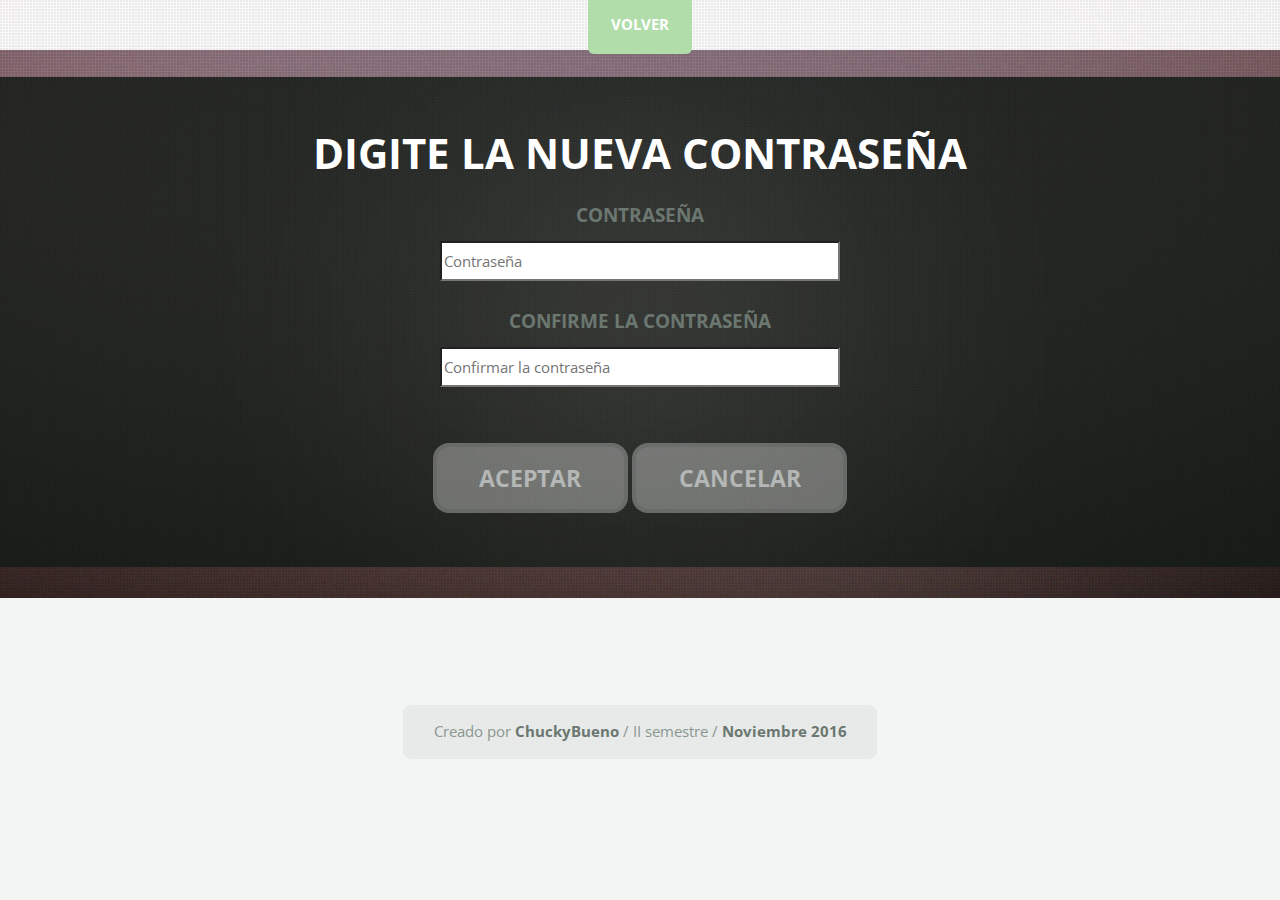
==== commit 01f62fb6: "Contraseña para tutor" ====
--- a/src/dotnetstarter/wwwroot/cambioAcceso.html
+++ b/src/dotnetstarter/wwwroot/cambioAcceso.html
@@ -2,7 +2,7 @@
 
 <html>
 <head>
-	<title>Inicio</title>
+	<title>Cambiar la contraseña</title>
 
 	<!--Configuraciones de la página-->
 	<meta charset="utf-8" />
@@ -20,12 +20,10 @@
 	<!--Contenedor principal-->
 	<div id="page-wrapper">
 
-		<!-- Nav -->
+		<!--Menú principal-->
 		<nav id="nav">
 			<ul>
-				<li><a href="">Registro por Facebook</a></li>
-				<li class="current"><a href="registro.html">Registro</a></li>
-				<li><a href="">Registro por google</a></li>
+				<li class="current"><a href="login.html">Volver</a></li>
 			</ul>
 		</nav>
 
@@ -33,40 +31,26 @@
 		<div id="banner-wrapper">
 			<section id="banner">
 				<!--titulo-->
-				<h2><a id="logo">Tutor Cognitivo</a></h2>
+				<h2><a id="logo">Digite la nueva contraseña</a></h2>
 
 				<!--Correo-->
 				<div class="login">
 
 
 					<!--Usuario-->
-					<h3>Usuario</h3>
-					<p><input id="txtUsuario" placeholder="Correo electrónico" type="text" /></p>
+					<h3>Contraseña</h3>
+					<p><input id="txtContraseña1" placeholder="Contraseña" type="password" /></p>
 
 					<!--Contraseña-->
-					<h3>Contraseña</h3>
-					<p><input id="txtContraseña" placeholder="Contraseña" type="password" /></p>
-
-					<!--Tipo-->
-					<div class="radioGroup">
-						<label for="markAdmin">
-							<input name="rdnTipo" type="radio" value="tutor"> Tutor</input>
-						</label>
-						<label for="markStudent">
-							<input name="rdnTipo" type="radio" value="admin"> Administrador</input>
-						</label>
-						<label for="markService">
-							<input name="rdnTipo" type="radio" value="final"> Final</input>
-						</label>
-					</div>
+					<h3>Confirme la contraseña</h3>
+					<p><input id="txtContraseña2" placeholder="Confirmar la contraseña" type="password" /></p>
 
 					<br/>
 				</div>
 
 				<!--Botones de inicio-->	
-				<a class="buttonFacebook">Iniciar por Facebook</a>
-				<a class="button">Iniciar Sesión</a>
-				<a class="buttonGoogle">Iniciar por Google</a>
+				<a class="button">Aceptar</a>
+				<a class="button">Cancelar</a>
 			</section>
 		</div>
 
